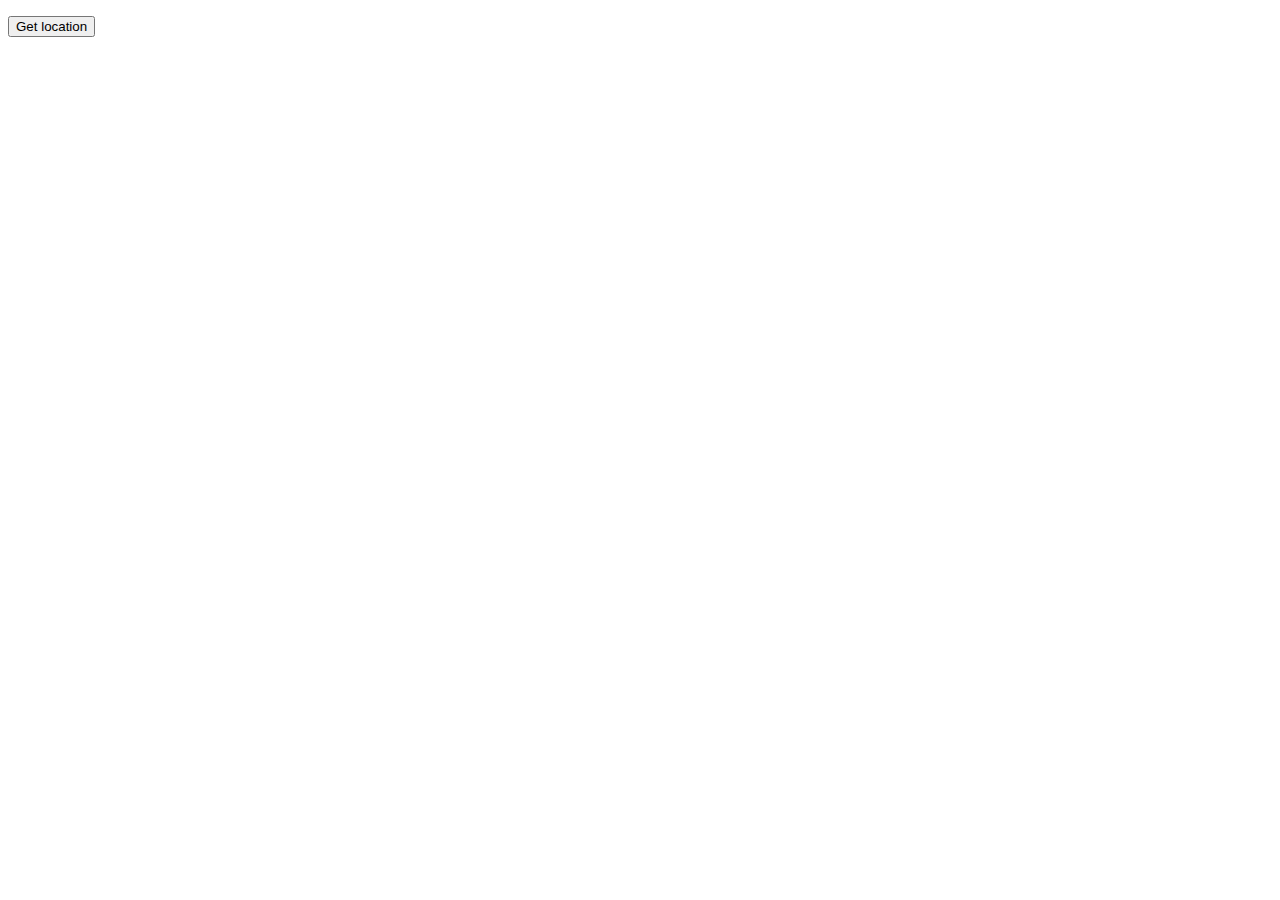
==== show-local-weather/index.html @ 158ad8a0 "show local weather init" ====
<!DOCTYPE html>
<html>
  <head>
    <meta charset="UTF-8">
    <title>Show Local Weather - Geolocation example</title>
  </head>
  <body>
    <p><button onclick="getLocationData()">Get location</button></p>
    <div id="output"></div>
    <script src="script.js"></script>
  </body>
</html>
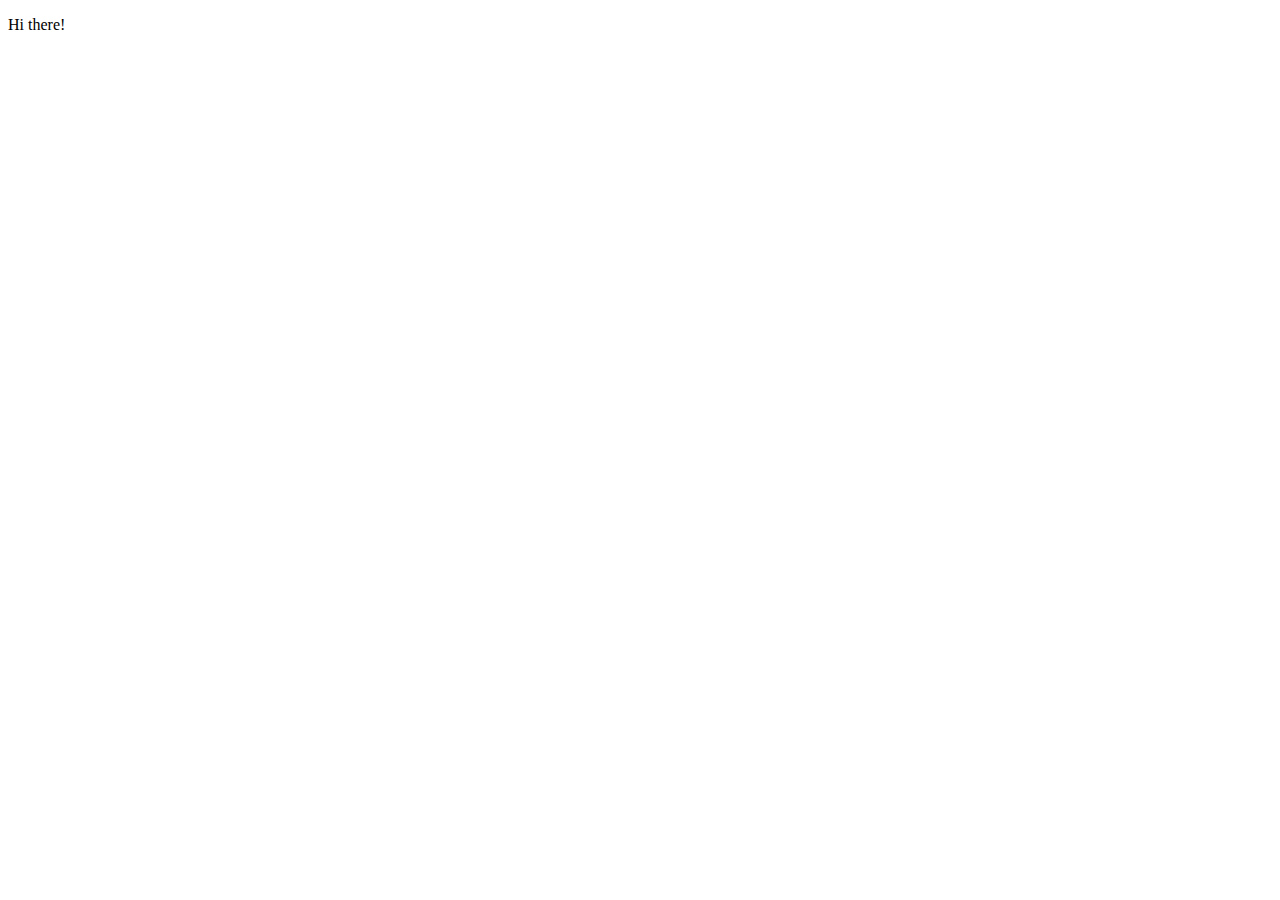
==== commit a6ec323f: "Use ipinfo to get location info" ====
--- a/show-local-weather/index.html
+++ b/show-local-weather/index.html
@@ -2,11 +2,14 @@
 <html>
   <head>
     <meta charset="UTF-8">
-    <title>Show Local Weather - Geolocation example</title>
+    <title>Show Local Weather</title>
+    <link rel="stylesheet" href="style.css">
   </head>
   <body>
-    <p><button onclick="getLocationData()">Get location</button></p>
-    <div id="output"></div>
+    <div id="container">
+      <p>Hi there!</p>
+    </div>
     <script src="script.js"></script>
+    <script src="jquery.min.js"></script>
   </body>
 </html>
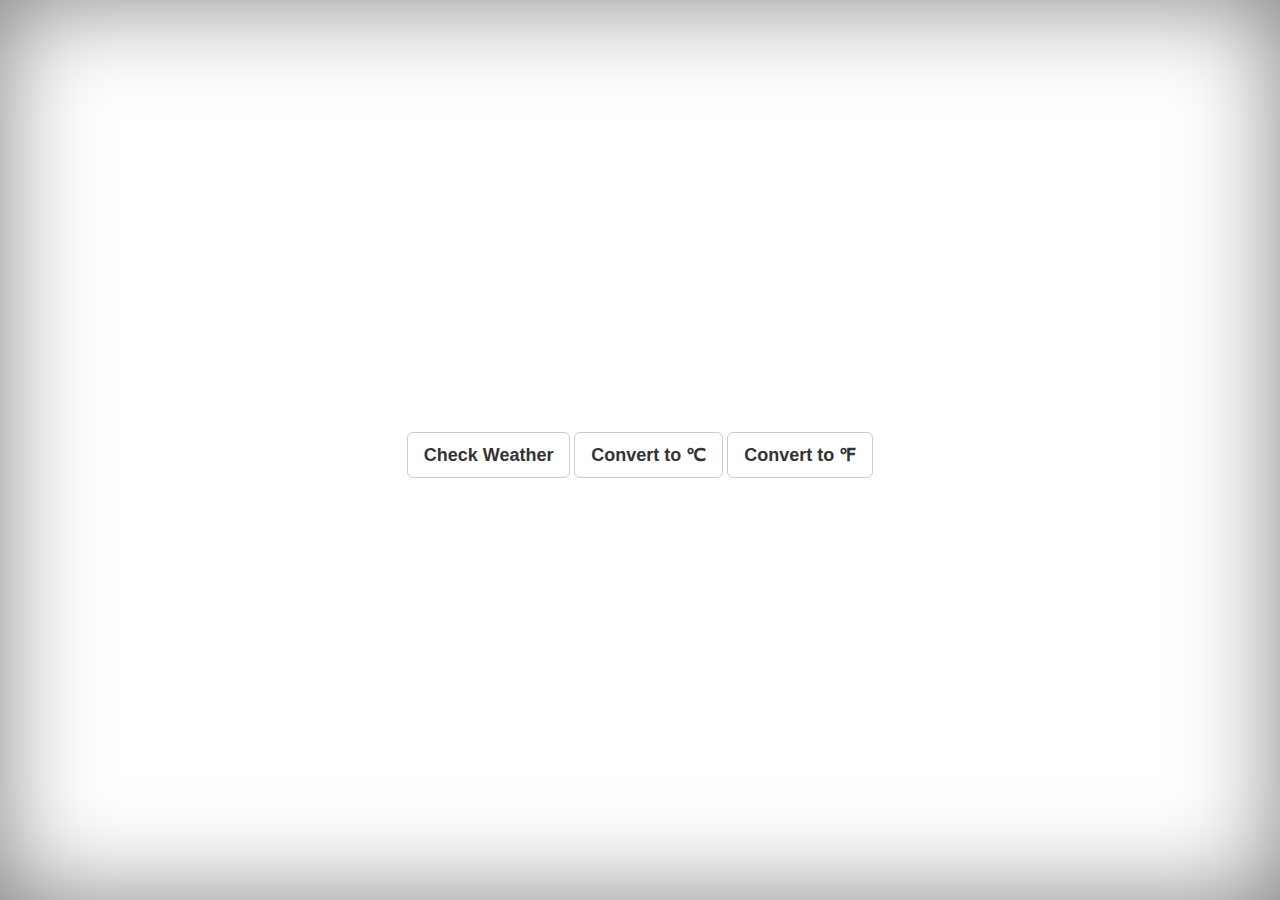
==== commit 8c5b1692: "Wrap in document.ready" ====
--- a/show-local-weather/index.html
+++ b/show-local-weather/index.html
@@ -1,15 +1,26 @@
 <!DOCTYPE html>
 <html>
-  <head>
+
+<head>
     <meta charset="UTF-8">
-    <title>Show Local Weather</title>
+    <title>Weather Teller</title>
     <link rel="stylesheet" href="style.css">
-  </head>
-  <body>
-    <div id="container">
-      <p>Hi there!</p>
-    </div>
+    <link rel="stylesheet" href="https://maxcdn.bootstrapcdn.com/bootstrap/3.3.7/css/bootstrap.min.css" integrity="sha384-BVYiiSIFeK1dGmJRAkycuHAHRg32OmUcww7on3RYdg4Va+PmSTsz/K68vbdEjh4u" crossorigin="anonymous">
+    <script src="jquery.min.js"></script>
+</head>
+
+<body class="bg-default">
+        <div class="site-wrapper">
+            <div class="site-wrapper-inner">
+                <div class="cover-container">
+                    <p class="information"></p>
+                    <button type="button" class="btn btn-default btn-lg btn-weather"><strong>Check Weather</strong></button>
+                    <button type="button" class="btn btn-default btn-lg btn-celsius"><strong>Convert to &#8451</strong></button>
+                    <button type="button" class="btn btn-default btn-lg btn-fahrenheit"><strong>Convert to &#8457</strong></button>
+                </div>
+            </div>
+        </div>
     <script src="script.js"></script>
-    <script src="jquery.min.js"></script>
-  </body>
+</body>
+
 </html>
--- a/show-local-weather/style.css
+++ b/show-local-weather/style.css
@@ -0,0 +1,121 @@
+html, body {
+    height: 100%;
+    width: 100%;
+}
+body {
+    text-align: center;
+}
+.bg-default {
+    background: url("https://c2.staticflickr.com/8/7551/29669865561_7a16d5700c_z.jpg") no-repeat center center fixed;
+    -webkit-background-size: cover;
+    -moz-background-size: cover;
+    -o-background-size: cover;
+    background-size: cover;
+}
+.bg-rain {
+    background: url("https://c2.staticflickr.com/9/8001/29669866841_d3ee522ca6_z.jpg") no-repeat center center fixed;
+    -webkit-background-size: cover;
+    -moz-background-size: cover;
+    -o-background-size: cover;
+    background-size: cover;
+}
+.bg-snow {
+    background: url("https://c8.staticflickr.com/9/8549/29669867631_c9699bf4d8_z.jpg") no-repeat center center fixed;
+    -webkit-background-size: cover;
+    -moz-background-size: cover;
+    -o-background-size: cover;
+    background-size: cover;
+}
+.bg-clouds {
+    background: url("https://c4.staticflickr.com/9/8078/29669865051_2d5e44710a_z.jpg") no-repeat center center fixed;
+    -webkit-background-size: cover;
+    -moz-background-size: cover;
+    -o-background-size: cover;
+    background-size: cover;
+}
+.bg-clear {
+    background: url("https://c2.staticflickr.com/9/8762/29669864721_9ddcfee352_z.jpg") no-repeat center center fixed;
+    -webkit-background-size: cover;
+    -moz-background-size: cover;
+    -o-background-size: cover;
+    background-size: cover;
+}
+.bg-extreme {
+    background: url("https://c8.staticflickr.com/9/8638/29669865871_90ba9ba3a6_z.jpg") no-repeat center center fixed;
+    -webkit-background-size: cover;
+    -moz-background-size: cover;
+    -o-background-size: cover;
+    background-size: cover;
+}
+.btn-celsius, .btn-fahrenheit {
+    display: none;
+}
+.btn-default .btn-default:hover, .btn-default:focus {
+    color: #333;
+    text-shadow: none;
+    background-color: #fff;
+    border: 1px solid #fff;
+}
+.information {
+    color: #fff;
+    text-shadow: 1px 1px 1px #000;
+    font-size: 26px;
+    font-weight: 600;
+}
+.site-wrapper {
+    display: table;
+    width: 100%;
+    height: 100%;
+    /* For at least Firefox */
+    min-height: 100%;
+    -webkit-box-shadow: inset 0 0 100px rgba(0, 0, 0, .5);
+    box-shadow: inset 0 0 100px rgba(0, 0, 0, .5);
+}
+.site-wrapper-inner {
+    display: table-cell;
+    vertical-align: top;
+}
+.cover-container {
+    margin-right: auto;
+    margin-left: auto;
+}
+.inner {
+    padding: 30px;
+}
+.cover {
+    padding: 0 20px;
+}
+.cover .btn-lg {
+    padding: 10px 20px;
+    font-weight: bold;
+}
+@media (min-width: 300px) {
+    .site-wrapper-inner {
+        vertical-align: middle;
+    }
+    .cover-container {
+        width: 100%;
+    }
+    .information {
+        font-size: 22px;
+    }
+}
+@media (min-width: 768px) {
+    .site-wrapper-inner {
+        vertical-align: middle;
+    }
+    .cover-container {
+        width: 100%;
+    }
+    .information {
+        font-size: 30px;
+    }
+}
+@media (min-width: 992px) {
+    .cover-container {
+        width: 700px;
+    }
+    .information {
+        font-size: 40px;
+    }
+}
